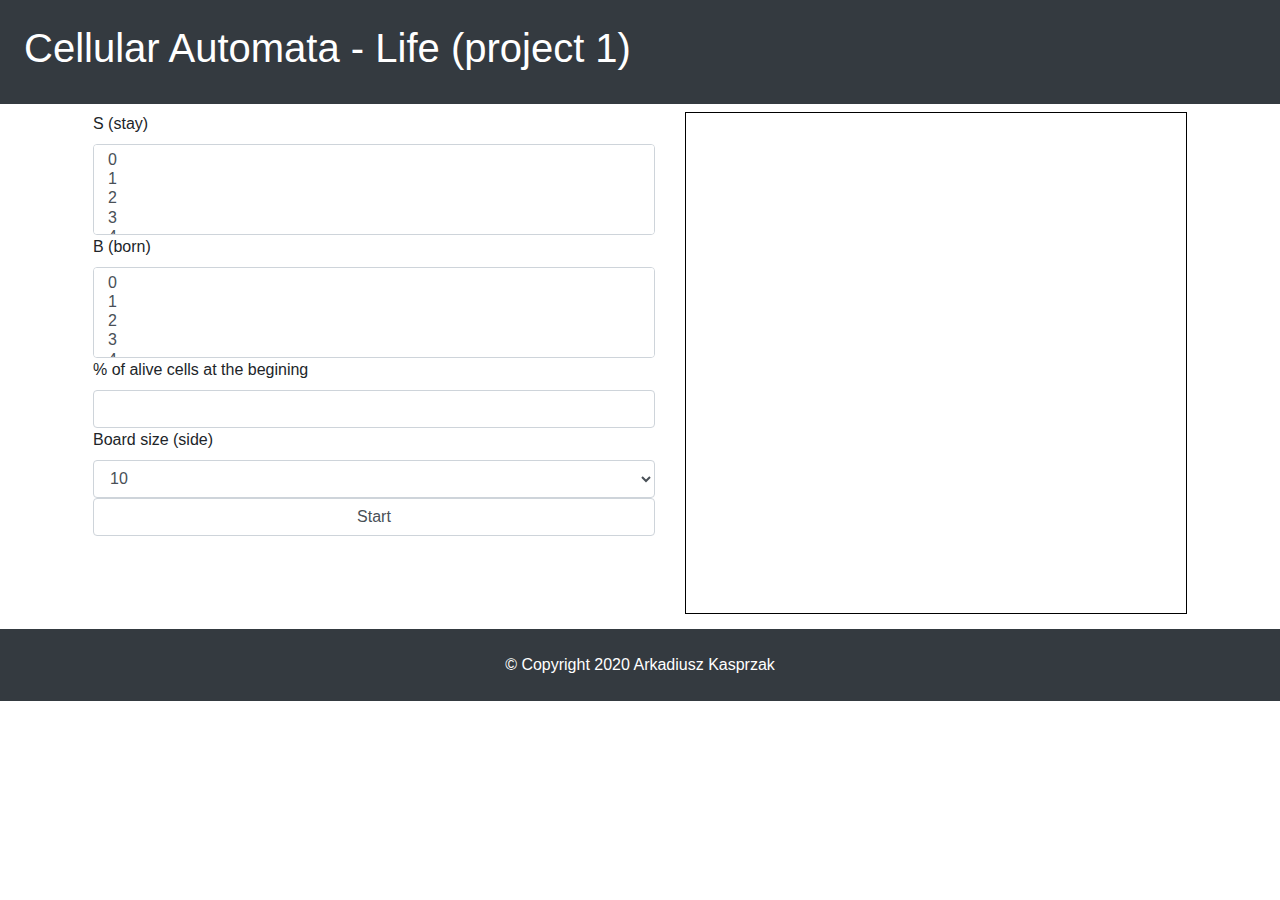
==== Project 1 - Life/index.html @ 108c0dce "Add first prototype with bootstrap" ====
<!DOCTYPE html>
<html>
  <head>
    <title>Cellular Automata - project 1</title>
    <meta charset="UTF-8"/>
    <script src="script.js"></script>
    <link rel="stylesheet" type="text/css" href="style.css">
    <script src="resources/bootstrap.min.js"></script>
    <link rel="stylesheet" type="text/css" href="resources/bootstrap.min.css">
  </head>
  <body>

    <header class="p-4 bg-dark text-white">
      <h1>Cellular Automata - Life (project 1)</h1>
    </header>
    
    <div class="container">

      <div class="p-2 row">

        <form class="col">

          <label for="sValues">S (stay)</label>
          <select class="form-control" id="sValues" name="sValues" multiple>
            <option>0</option>
            <option>1</option>
            <option>2</option>
            <option>3</option>
            <option>4</option>
            <option>5</option>
            <option>6</option>
            <option>7</option>
            <option>8</option>
          </select>

          <label for="bValues">B (born)</label>
          <select class="form-control" id="bValues" name="bValues" multiple>
            <option>0</option>
            <option>1</option>
            <option>2</option>
            <option>3</option>
            <option>4</option>
            <option>5</option>
            <option>6</option>
            <option>7</option>
            <option>8</option>
          </select>

          <label for="aliveAtStart">% of alive cells at the begining</label>
          <input class="form-control" id="aliveAtStart" name="aliveAtStart" type="number" min="0" max="100" step="0.1"/>

  <!--           <label for="simulationType">Simulation type</label>
          <select id="simulationType" name="simulationType">
            <option value="1"> Smooth </option>
            <option value="2"> One frame at the time </option>
          </select> -->

          <label for="boardSize"> Board size (side)</label>
          <select class="form-control" id="boardSize" name="boardSize">
            <option>10</option>
            <option>25</option>
            <option>50</option>
            <option>100</option>
          </select>

          <input class="form-control" type="button" id="startStopButton" onclick="playSimulation(this.form)" value="Start" />
          
        </form>

        <div class="col-sm col-sm-auto">
          <canvas width="500px" height="500px" id="lifeBoard" style="border:1px solid #000000;"></canvas>
        </div>

      </div>

    </div>

    <footer class="py-4 bg-dark text-white">
      <div class="container text-center">&copy; Copyright 2020 Arkadiusz Kasprzak</div>
    </footer>

  </body>
</html>
---- Project 1 - Life/style.css ----
html, body {
    margin: 0;
    height: 100%;
}
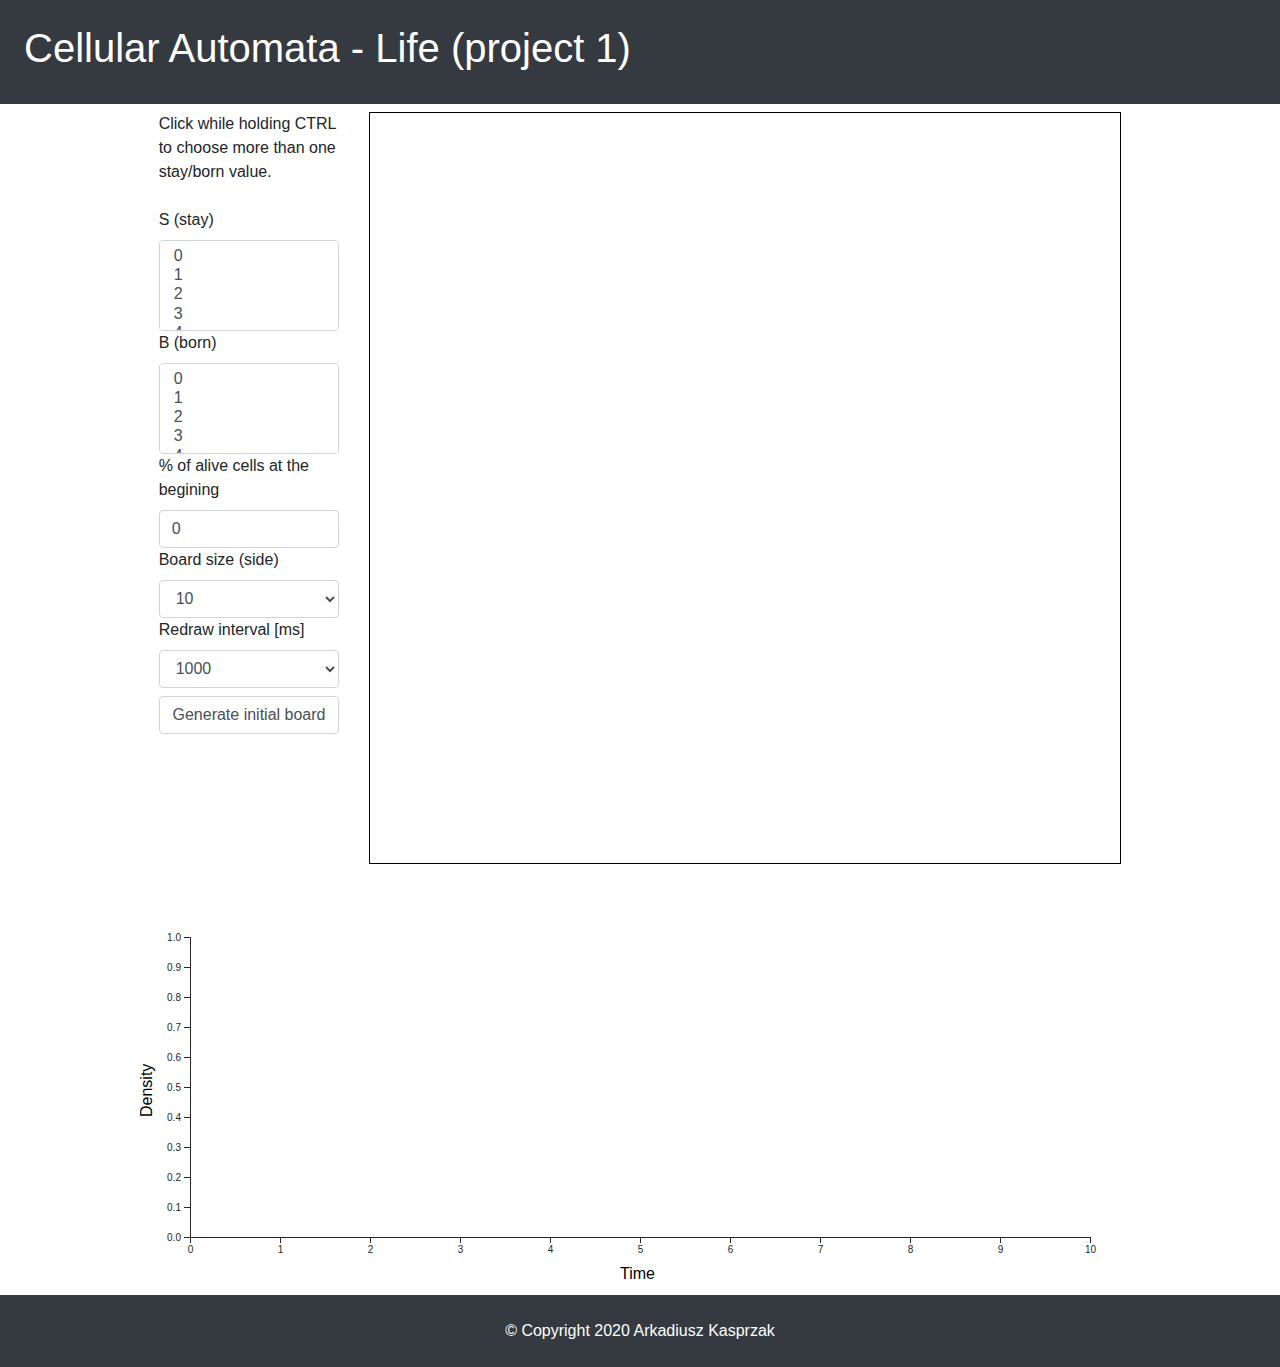
==== commit 4e2b9dc5: "First project finished, report draft" ====
--- a/Project 1 - Life/index.html
+++ b/Project 1 - Life/index.html
@@ -4,74 +4,30 @@
     <title>Cellular Automata - project 1</title>
     <meta charset="UTF-8"/>
     <script src="script.js"></script>
+    <script src="resources/d3/d3.js"></script>
+
     <link rel="stylesheet" type="text/css" href="style.css">
-    <script src="resources/bootstrap.min.js"></script>
-    <link rel="stylesheet" type="text/css" href="resources/bootstrap.min.css">
+    <link rel="stylesheet" type="text/css" href="resources/bootstrap/bootstrap.min.css">
   </head>
-  <body>
+  <body onload="displaySimulationSettingsMenu(); drawDensityChart();">
 
     <header class="p-4 bg-dark text-white">
       <h1>Cellular Automata - Life (project 1)</h1>
     </header>
     
-    <div class="container">
+    <div id="mainContainer" class="container-fluid">
 
-      <div class="p-2 row">
+      <div class="p-2 row justify-content-center">
 
-        <form class="col">
-
-          <label for="sValues">S (stay)</label>
-          <select class="form-control" id="sValues" name="sValues" multiple>
-            <option>0</option>
-            <option>1</option>
-            <option>2</option>
-            <option>3</option>
-            <option>4</option>
-            <option>5</option>
-            <option>6</option>
-            <option>7</option>
-            <option>8</option>
-          </select>
-
-          <label for="bValues">B (born)</label>
-          <select class="form-control" id="bValues" name="bValues" multiple>
-            <option>0</option>
-            <option>1</option>
-            <option>2</option>
-            <option>3</option>
-            <option>4</option>
-            <option>5</option>
-            <option>6</option>
-            <option>7</option>
-            <option>8</option>
-          </select>
-
-          <label for="aliveAtStart">% of alive cells at the begining</label>
-          <input class="form-control" id="aliveAtStart" name="aliveAtStart" type="number" min="0" max="100" step="0.1"/>
-
-  <!--           <label for="simulationType">Simulation type</label>
-          <select id="simulationType" name="simulationType">
-            <option value="1"> Smooth </option>
-            <option value="2"> One frame at the time </option>
-          </select> -->
-
-          <label for="boardSize"> Board size (side)</label>
-          <select class="form-control" id="boardSize" name="boardSize">
-            <option>10</option>
-            <option>25</option>
-            <option>50</option>
-            <option>100</option>
-          </select>
-
-          <input class="form-control" type="button" id="startStopButton" onclick="playSimulation(this.form)" value="Start" />
-          
-        </form>
+        <div class="col-sm col-lg-2" id="settingsMenu"></div>
 
         <div class="col-sm col-sm-auto">
-          <canvas width="500px" height="500px" id="lifeBoard" style="border:1px solid #000000;"></canvas>
+          <canvas width="750px" height="750px" id="lifeBoard"></canvas>
         </div>
 
       </div>
+
+      <div class="p-2 row justify-content-center" id="densityChart"></div>
 
     </div>
 
--- a/Project 1 - Life/style.css
+++ b/Project 1 - Life/style.css
@@ -1,4 +1,12 @@
 html, body {
     margin: 0;
     height: 100%;
-}+}
+
+body {
+    min-width: 1000px;
+}
+
+#lifeBoard {
+    border: 1px solid black;
+}
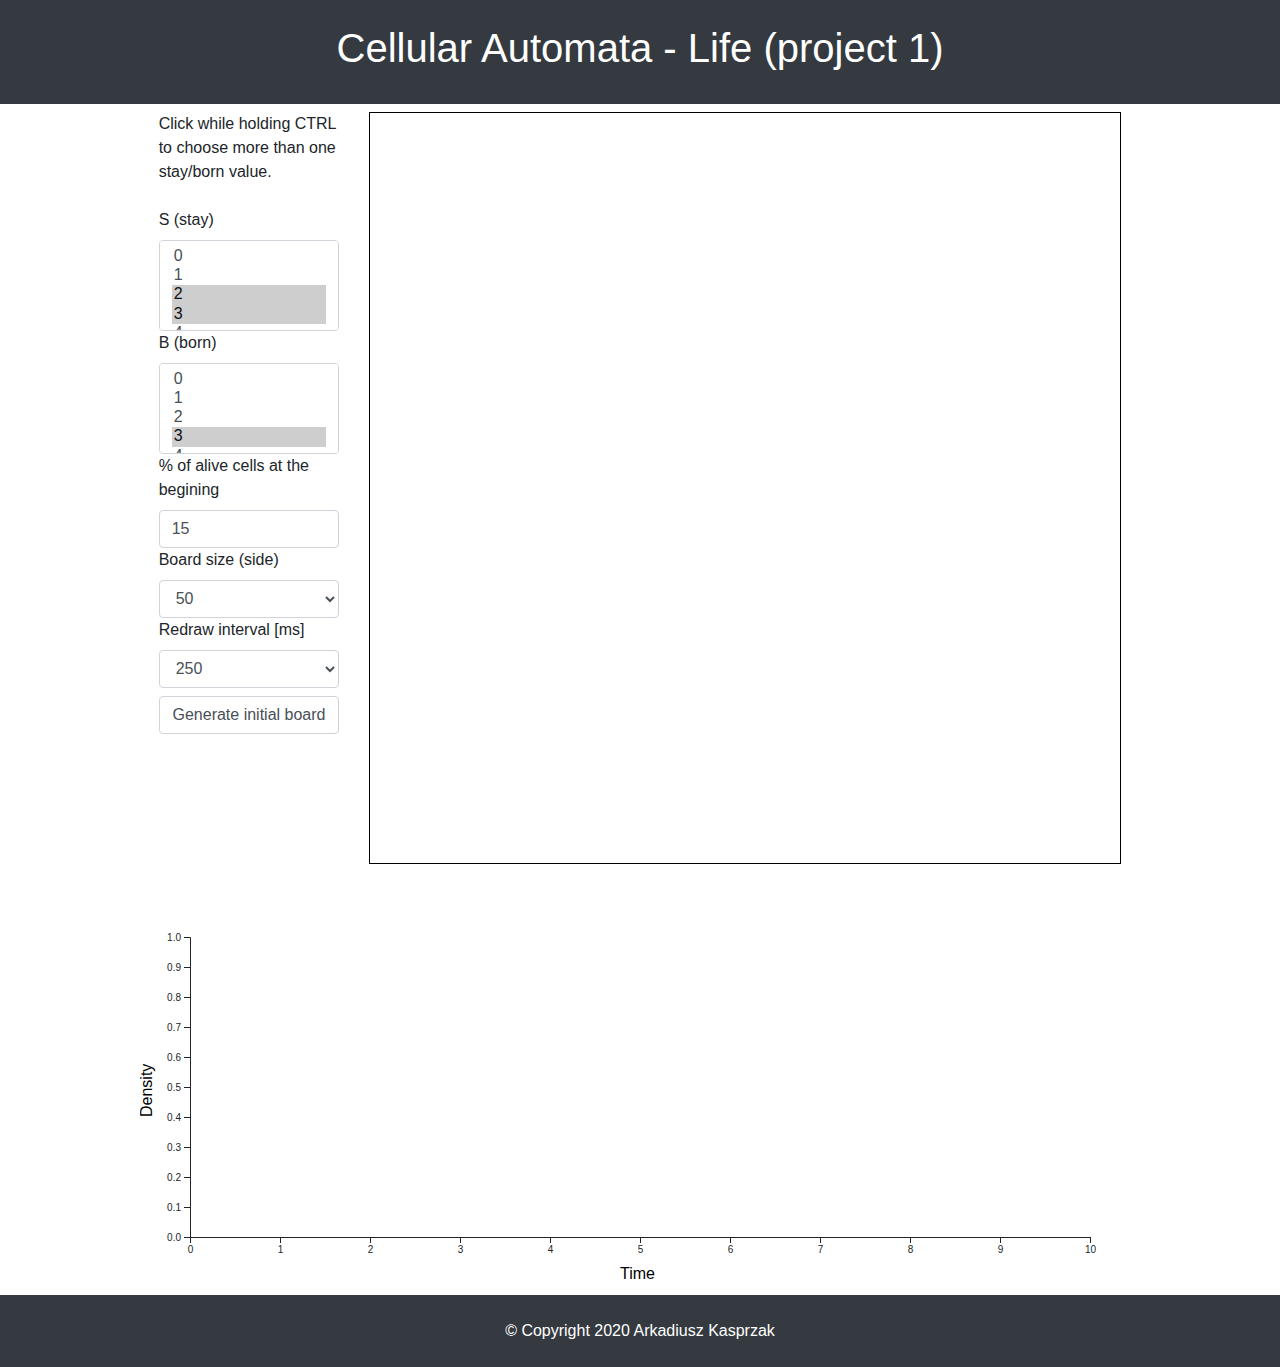
==== commit f58883b0: "First project finished, report finished" ====
--- a/Project 1 - Life/index.html
+++ b/Project 1 - Life/index.html
@@ -9,9 +9,9 @@
     <link rel="stylesheet" type="text/css" href="style.css">
     <link rel="stylesheet" type="text/css" href="resources/bootstrap/bootstrap.min.css">
   </head>
-  <body onload="displaySimulationSettingsMenu(); drawDensityChart();">
+  <body onload="initializeApp()">
 
-    <header class="p-4 bg-dark text-white">
+    <header class="p-4 bg-dark text-white text-center">
       <h1>Cellular Automata - Life (project 1)</h1>
     </header>
     
@@ -22,7 +22,7 @@
         <div class="col-sm col-lg-2" id="settingsMenu"></div>
 
         <div class="col-sm col-sm-auto">
-          <canvas width="750px" height="750px" id="lifeBoard"></canvas>
+          <canvas onclick="manuallyChangeCellState(this, event)" width="750px" height="750px" id="lifeBoard"></canvas>
         </div>
 
       </div>
